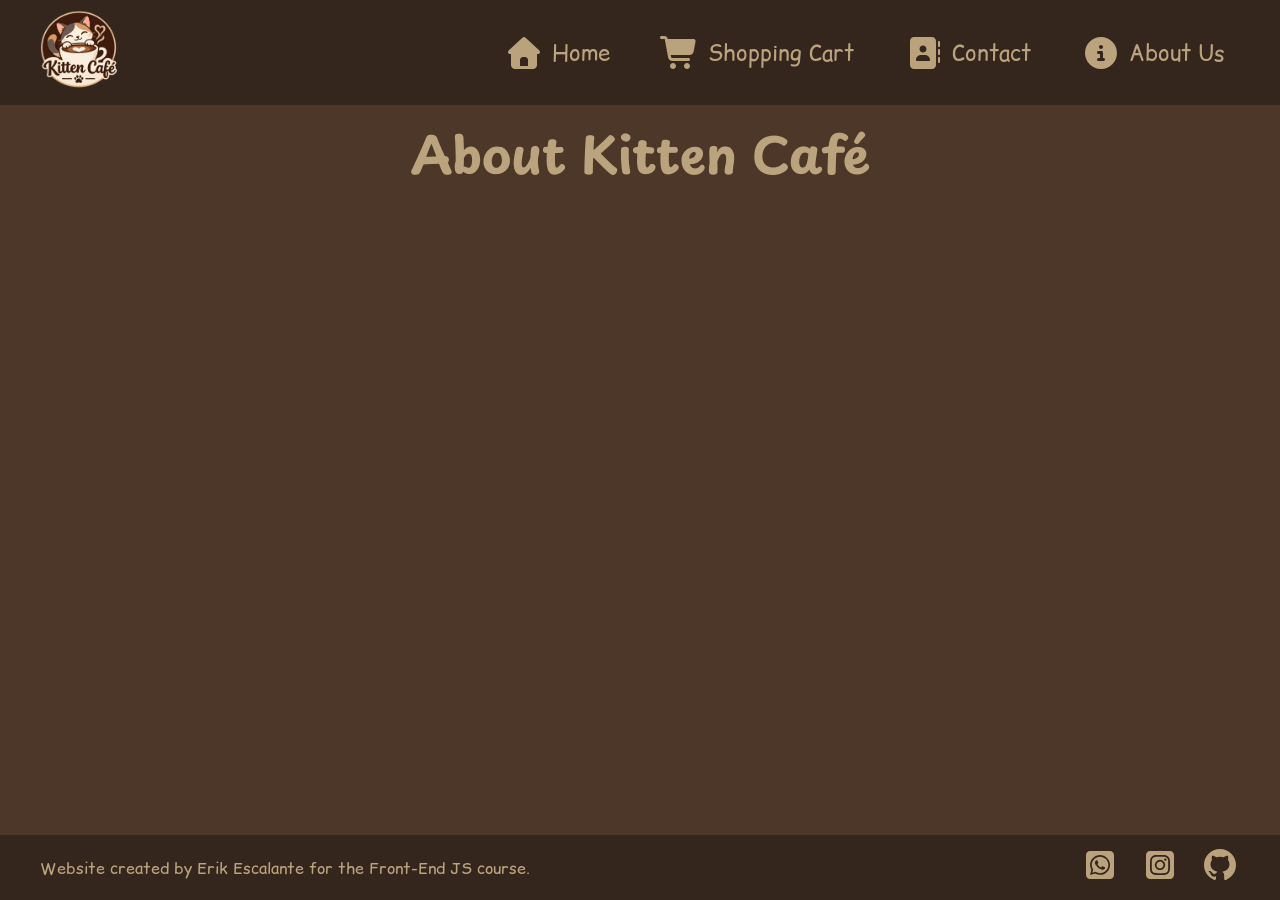
==== pages/about.html @ 2e3dcdbe "cambio en las tarjetas de productos" ====
<!DOCTYPE html>
    <html lang="en">
    <head>
        <meta charset="UTF-8">
        <meta name="viewport" content="width=device-width, initial-scale=1.0">

        <link rel="preconnect" href="https://fonts.googleapis.com">
        <link rel="preconnect" href="https://fonts.gstatic.com" crossorigin>
        <link href="https://fonts.googleapis.com/css2?family=Playpen+Sans:wght@100..800&display=swap" rel="stylesheet">
        <link href="https://fonts.googleapis.com/css2?family=Comic+Relief:wght@400;700&display=swap" rel="stylesheet">
        <link rel="icon" type="image/png" href="../img/kitten-cafe-tab.png">

        <link rel="stylesheet" href="../css/styles.css">
        <title>Kitten Café - About Us</title>
    </head>
    <body>
        <header>
            <div class="div-logo">
                <a href="../index.html">
                    <img class="logo" src="../img/kitten-cafe-logo.png" alt="Logo Kitten Café">
                </a>
            </div>
            <nav class="header-nav">
                <ul class="header-list">
                    <li>
                        <a href="../index.html">
                            <img class="nav-img" src="../img/home.svg" alt="home page link">
                            Home
                        </a>
                    </li>
                    <li>
                        <a href="./shopping-cart.html">
                            <img class="nav-img" src="../img/cart-shopping.svg" alt="shopping cart page link">
                            Shopping Cart
                        </a>
                    </li>
                    <li>
                        <a href="./contact.html">
                            <img class="nav-img" src="../img/contact.svg" alt="contact page link">
                            Contact
                        </a>
                    </li>
                    <li>
                        <a href="./about.html">
                            <img class="nav-img" src="../img/about.svg" alt="about page link">
                            About Us
                        </a>
                    </li>
                </ul>
            </nav>
        </header>
        <main>
            <h1>About Kitten Café</h1>
        </main>
        <footer>
            <p class="paragraph">Website created by Erik Escalante for the Front-End JS course.</p>
            <ul class="footer-list">
                <li>
                    <a href="https://wa.me/qr/GWYOV75KR3HXA1" target="_blank">
                        <img class="footer-icon" src="../img/whatsapp.svg" alt="whatsapp account">
                    </a>
                </li>
                <li>
                    <a href="https://www.instagram.com/_erikescalante" target="_blank">
                        <img class="footer-icon" src="../img/instagram.svg" alt="instagram account">
                    </a>
                </li>
                <li>
                    <a href="https://github.com/erikescalante" target="_blank">
                        <img class="footer-icon" src="../img/github.svg" alt="github account">
                    </a>
                </li>
            </ul>
        </footer>
    </body>
</html>
---- css/styles.css ----
/* -------------------------------------------------------------------------*/
/*                                  General                                 */
/* -------------------------------------------------------------------------*/

* {
    margin: 0;
    padding: 0;
    box-sizing: border-box;
}

::selection {
  background-color: #bba37e;
  color: #fff8f0;
}

html {
    font-size: 62.5%;
}

body {
    font-family: "Comic Relief" ,sans-serif;
    font-size: 1.6rem;
    background-color: #4d3728;
    color: #bba37e;

    display: flex;
    flex-direction: column;
    min-height: 100vh;
}

main {
    width: 90%;
    max-width: 200rem;
    margin: 0 auto;
    padding-bottom: 2rem;
    flex: 1;

    display: flex;
    flex-direction: column;
    align-items: center;
}

h1 {
    font-family: "Playpen Sans";
    font-size: 5rem;
    line-height: 1.15;
    margin: 2rem 0;
}

h2 {
    font-size: 3rem;
    line-height: 1.15;
    margin: 2rem 0;
    align-self: flex-start;
}

/* ----------------------------- HEADER Y FOOTER ---------------------------- */

header, footer {
    background: #34261c;
    color: inherit;
    width: 100%;
    padding: 1rem 4rem;
    height: auto;

    display: flex;
    justify-content: space-between;
    align-items: center ;
    flex-wrap: wrap;
}

footer {
    font-size: 1.6rem;
}

.logo {
    width: 8rem;
    height: 8rem;
}

.header-nav a {
    font-size: 2.2rem;
    text-decoration: none;
    color: inherit;

    display: inline-flex;
    align-items: center;
    gap: 0.8rem;
    
    padding: 0.6rem 1.5rem;
}

.nav-img, .footer-icon {
    width: 4rem;
    height: 4rem;
}

.header-list, .footer-list{
    list-style: none;
    display: flex;
    flex-wrap: wrap;
    gap: 2rem;
}

/* -------------------------------------------------------------------------*/
/*                                  HOME                                    */
/* -------------------------------------------------------------------------*/

.main-grid-index {
    width: 100%;
    max-width: 94rem;
    display: flex;
    flex-direction: column;
    align-items: center;
    gap: 1rem;
    text-align: center;
}

.products {
    width: 100%;
    display: flex;
    justify-content: center;
    gap: 2rem;
    flex-wrap: wrap;
}

.welcome, .contact{
    display: flex;
    flex-direction: column;
    width: 100%; 
    max-width: 94rem;
    text-align: center;
}

.main-paragraph {
    font-size: 2rem;
}

h2 {
    text-align: left;
}

/* -------------------------- TARJETAS DE PRODUCTOS ------------------------- */
.card {
    width: 30rem;
    background: #3b2a1e;
    border: 0px solid;
    border-radius: 1rem;
    overflow: hidden;

    display: flex;
    flex-direction: column;
    align-items: center;
    text-align: center;
    gap: 1rem;
    padding-bottom: 2rem;

    box-shadow: 0 2px 4px rgba(0, 0, 0, 0.1);
    transition: transform 0.3s ease, box-shadow 0.3s ease;
}

.card > img {
    width: 100%;
    height: 18rem;
    object-fit: cover;
}

.btn{
    border: none;
    padding: 0.6rem 1.6rem;
    background: #b48d49;
    border-radius: 0.6rem;
    color: #3b2a1e;

    font-size: 1.6rem;
    font-weight: bold;
    font-family: inherit;
    
    cursor: pointer;
    margin-top: auto;
}

.card:hover{
  transform: translateY(-5px);
  box-shadow: 0 8px 16px rgba(0, 0, 0, 0.2);
  border: 2px;
  border-color: #bba37e;
}

.card h3, .product-price{
    font-size: 2rem;
    font-weight: bold;
    margin: 0.5rem 0;
}

.product-price {
    margin-top: auto;
}

.btn:hover {
    transform: scale(1.05);
}

.btn:active {
  transform: scale(1);
    background-color: #fff8f0;
    color: #bba37e;
}

/* -------------------------------------------------------------------------- */
/*                                  CONTACTO                                  */
/* -------------------------------------------------------------------------- */

.contact-form {
    width: 100%;
    max-width: 60rem;
    background: #3b2a1e;
    border: 0px solid;
    border-radius: 1rem;

    font-size: 2rem;
    display: flex;
    flex-direction: column;
    justify-content: flex-start;
    align-items:stretch;
    gap: 2rem;
    padding: 2rem 3rem;
    margin: 3rem 0;

    box-shadow: 0 2px 4px rgba(0, 0, 0, 0.1);
}

.input.group {
    display: flex;
    flex-direction: column;
    gap: 0.8rem;
    margin-bottom: 2rem;
}

.input-group input,
.input-group textarea {
  min-width: 100%;
  max-width: 100%;
  padding: 1.2rem;
  font-size: 1.6rem;

  color: #2a1e35;
  background-color: #fff7fb;

  border: 2px solid #6e5a8e;
  border-radius: 0.8rem;

  outline: none;
}

.input-group textarea {
  min-height: 15rem;
  max-height: 25rem;
}

.contacto {
  width: 100%;
  display: flex;
  flex-direction: column;
  align-items: center;
}
/* -------------------------------------------------------------------------- */
/*                                   CARRITO                                  */
/* -------------------------------------------------------------------------- */



/* -------------------------------------------------------------------------- */
/*                                MEDIA QUERIES                               */
/* -------------------------------------------------------------------------- */

@media (min-width: 140rem) { 
        .main-grid-index, .welcome {
        max-width: 190rem; 
    }
}

@media (max-width: 90rem) {
    h2 {
        align-self: center;
    }
    .products, .welcome {
        max-width: 80rem; 
    }
}

@media (max-width: 650px) {
    .header-nav, .header-list {
        flex-direction: column;
        justify-content: center;
        margin: 0;
    }
}
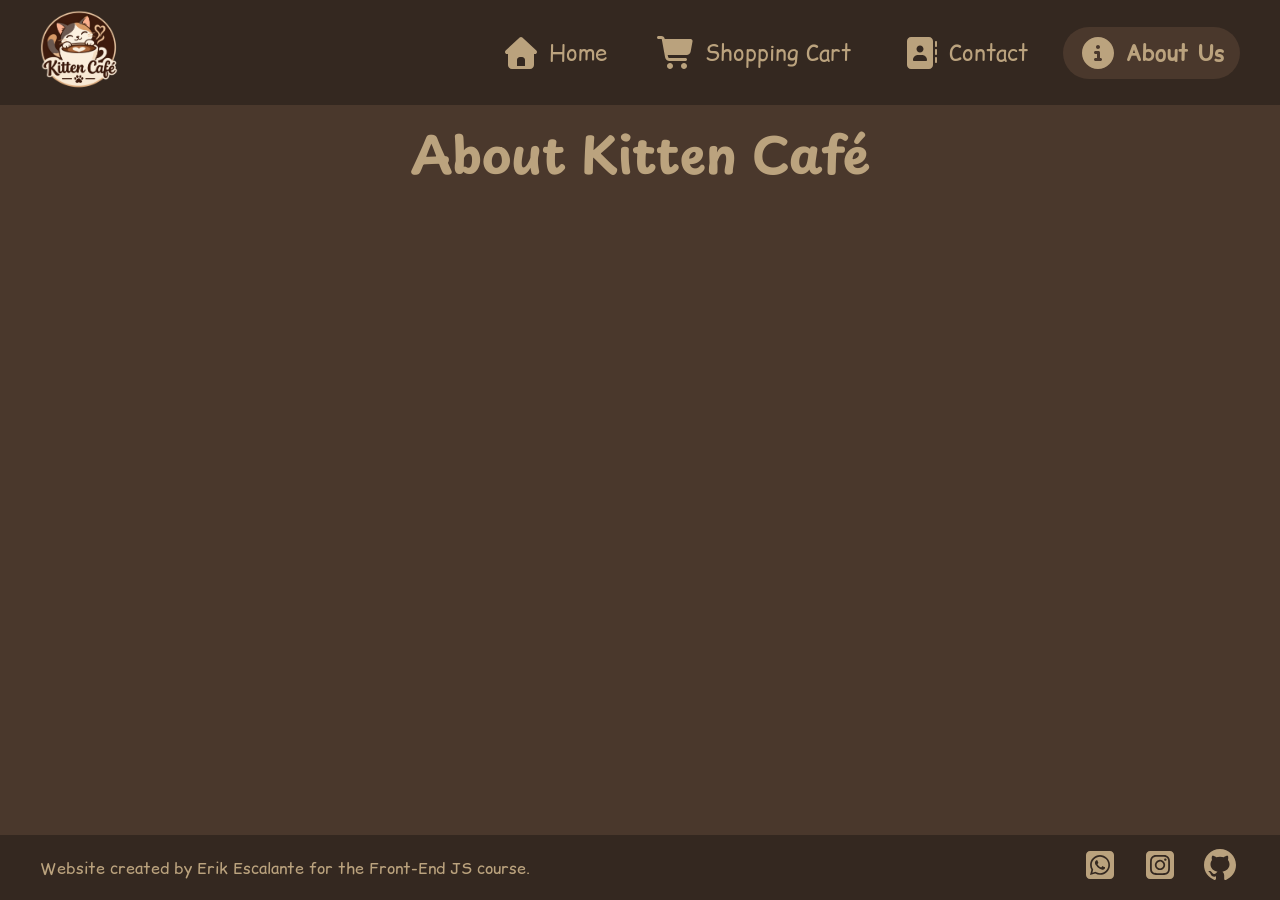
==== commit 787be277: "cambio de paleta" ====
--- a/pages/about.html
+++ b/pages/about.html
@@ -41,7 +41,7 @@
                         </a>
                     </li>
                     <li>
-                        <a href="./about.html">
+                        <a href="./about.html" class="active">
                             <img class="nav-img" src="../img/about.svg" alt="about page link">
                             About Us
                         </a>
--- a/css/styles.css
+++ b/css/styles.css
@@ -1,6 +1,32 @@
 /* -------------------------------------------------------------------------*/
 /*                                  General                                 */
 /* -------------------------------------------------------------------------*/
+
+/* ------------------------- DECLARACIÓN DE FUENTES ------------------------- */
+
+@font-face {
+    font-family: 'Playpen Sans';
+    src: url('../fonts/PlaypenSans-VariableFont_wght.ttf') format('truetype');
+    font-weight: 100 800;
+    font-style: normal;
+    font-display: swap;
+}
+
+@font-face {
+    font-family: 'Comic Relief';
+    src: url('../fonts/ComicRelief-Regular.ttf') format('truetype');
+    font-weight: 400;
+    font-style: normal;
+    font-display: swap;
+}
+
+@font-face {
+    font-family: 'Comic Relief';
+    src: url('../fonts/ComicRelief-Bold.ttf') format('truetype');
+    font-weight: 700;
+    font-style: normal;
+    font-display: swap;
+}
 
 * {
     margin: 0;
@@ -20,7 +46,7 @@
 body {
     font-family: "Comic Relief" ,sans-serif;
     font-size: 1.6rem;
-    background-color: #4d3728;
+    background-color: #4A382C;
     color: #bba37e;
 
     display: flex;
@@ -57,7 +83,7 @@
 /* ----------------------------- HEADER Y FOOTER ---------------------------- */
 
 header, footer {
-    background: #34261c;
+    background: #342820;
     color: inherit;
     width: 100%;
     padding: 1rem 4rem;
@@ -67,6 +93,7 @@
     justify-content: space-between;
     align-items: center ;
     flex-wrap: wrap;
+    
 }
 
 footer {
@@ -143,7 +170,7 @@
 /* -------------------------- TARJETAS DE PRODUCTOS ------------------------- */
 .card {
     width: 30rem;
-    background: #3b2a1e;
+    background: #342820;
     border: 0px solid;
     border-radius: 1rem;
     overflow: hidden;
@@ -170,7 +197,7 @@
     padding: 0.6rem 1.6rem;
     background: #b48d49;
     border-radius: 0.6rem;
-    color: #3b2a1e;
+    color: #342820;
 
     font-size: 1.6rem;
     font-weight: bold;
@@ -181,7 +208,7 @@
 }
 
 .card:hover{
-  transform: translateY(-5px);
+  transform: translateY(-7px);
   box-shadow: 0 8px 16px rgba(0, 0, 0, 0.2);
   border: 2px;
   border-color: #bba37e;
@@ -197,16 +224,30 @@
     margin-top: auto;
 }
 
-.btn:hover {
-    transform: scale(1.05);
-}
-
 .btn:active {
   transform: scale(1);
     background-color: #fff8f0;
     color: #bba37e;
 }
 
+.logo:hover,  
+.header-list li:hover, 
+.btn:hover { 
+    transform: scale(1.05); 
+    transition: 0.3s; 
+}
+
+.footer-icon:hover {
+    transform: scale(1.15); 
+    transition: 0.3s; 
+}
+
+.header-nav a.active {
+    background-color: #4A382C;
+    border-radius: 3rem;
+    font-weight: bold;
+}
+
 /* -------------------------------------------------------------------------- */
 /*                                  CONTACTO                                  */
 /* -------------------------------------------------------------------------- */
@@ -214,7 +255,7 @@
 .contact-form {
     width: 100%;
     max-width: 60rem;
-    background: #3b2a1e;
+    background: #342820;
     border: 0px solid;
     border-radius: 1rem;
 
@@ -230,7 +271,7 @@
     box-shadow: 0 2px 4px rgba(0, 0, 0, 0.1);
 }
 
-.input.group {
+.input-group {
     display: flex;
     flex-direction: column;
     gap: 0.8rem;
@@ -258,7 +299,7 @@
   max-height: 25rem;
 }
 
-.contacto {
+.contact {
   width: 100%;
   display: flex;
   flex-direction: column;
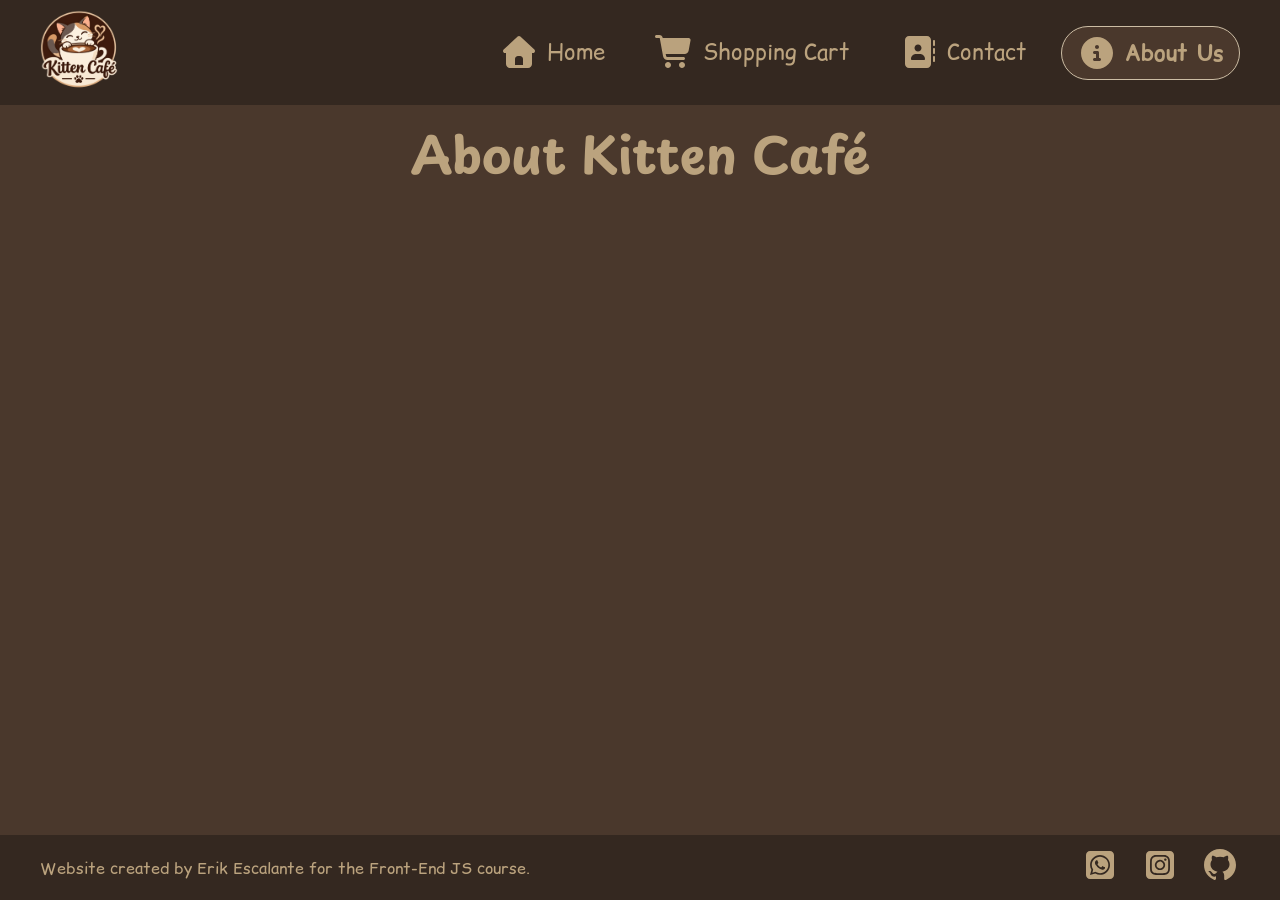
==== commit 6059c1fd: "Links del footer no direccionables" ====
--- a/pages/about.html
+++ b/pages/about.html
@@ -56,17 +56,17 @@
             <p class="paragraph">Website created by Erik Escalante for the Front-End JS course.</p>
             <ul class="footer-list">
                 <li>
-                    <a href="https://wa.me/qr/GWYOV75KR3HXA1" target="_blank">
+                    <a href="" target="_blank"> <!--https://wa.me/qr/GWYOV75KR3HXA1-->
                         <img class="footer-icon" src="../img/whatsapp.svg" alt="whatsapp account">
                     </a>
                 </li>
                 <li>
-                    <a href="https://www.instagram.com/_erikescalante" target="_blank">
+                    <a href="" target="_blank"> <!--https://www.instagram.com/_erikescalante-->
                         <img class="footer-icon" src="../img/instagram.svg" alt="instagram account">
                     </a>
                 </li>
                 <li>
-                    <a href="https://github.com/erikescalante" target="_blank">
+                    <a href="" target="_blank"> <!--https://github.com/erikescalante-->
                         <img class="footer-icon" src="../img/github.svg" alt="github account">
                     </a>
                 </li>
--- a/css/styles.css
+++ b/css/styles.css
@@ -216,18 +216,11 @@
 
 .card h3, .product-price{
     font-size: 2rem;
-    font-weight: bold;
     margin: 0.5rem 0;
 }
 
 .product-price {
     margin-top: auto;
-}
-
-.btn:active {
-  transform: scale(1);
-    background-color: #fff8f0;
-    color: #bba37e;
 }
 
 .logo:hover,  
@@ -237,6 +230,13 @@
     transition: 0.3s; 
 }
 
+.btn:active {
+    transform: scale(1);
+    background-color: #fff8f0;
+    color: #bba37e;
+    transition: none;  /*Cambio de color del botón sin transición (me gusta más así, je)*/
+}
+
 .footer-icon:hover {
     transform: scale(1.15); 
     transition: 0.3s; 
@@ -245,7 +245,39 @@
 .header-nav a.active {
     background-color: #4A382C;
     border-radius: 3rem;
+    border: 0.1px solid #ccbda4;
     font-weight: bold;
+}
+
+/* ------------------------------- PROMOCIONES ------------------------------ */
+
+.combo-card {
+    position: relative;
+}
+
+/* Etiqueta flotante de descuento */
+.badge {
+    position: absolute;
+    top: 1rem;
+    right: 1rem;
+    background-color: #e63946;
+    color: #ffffff;
+    font-size: 1.4rem;
+    font-weight: bold;
+    padding: 0.4rem 1rem;
+    border-radius: 2rem;
+}
+
+.price-container {
+    display: flex;
+    align-items: center;
+    gap: 1rem;
+    margin-top: auto;
+}
+
+.old-price {
+    font-size: 1.6rem;
+    text-decoration: line-through;
 }
 
 /* -------------------------------------------------------------------------- */
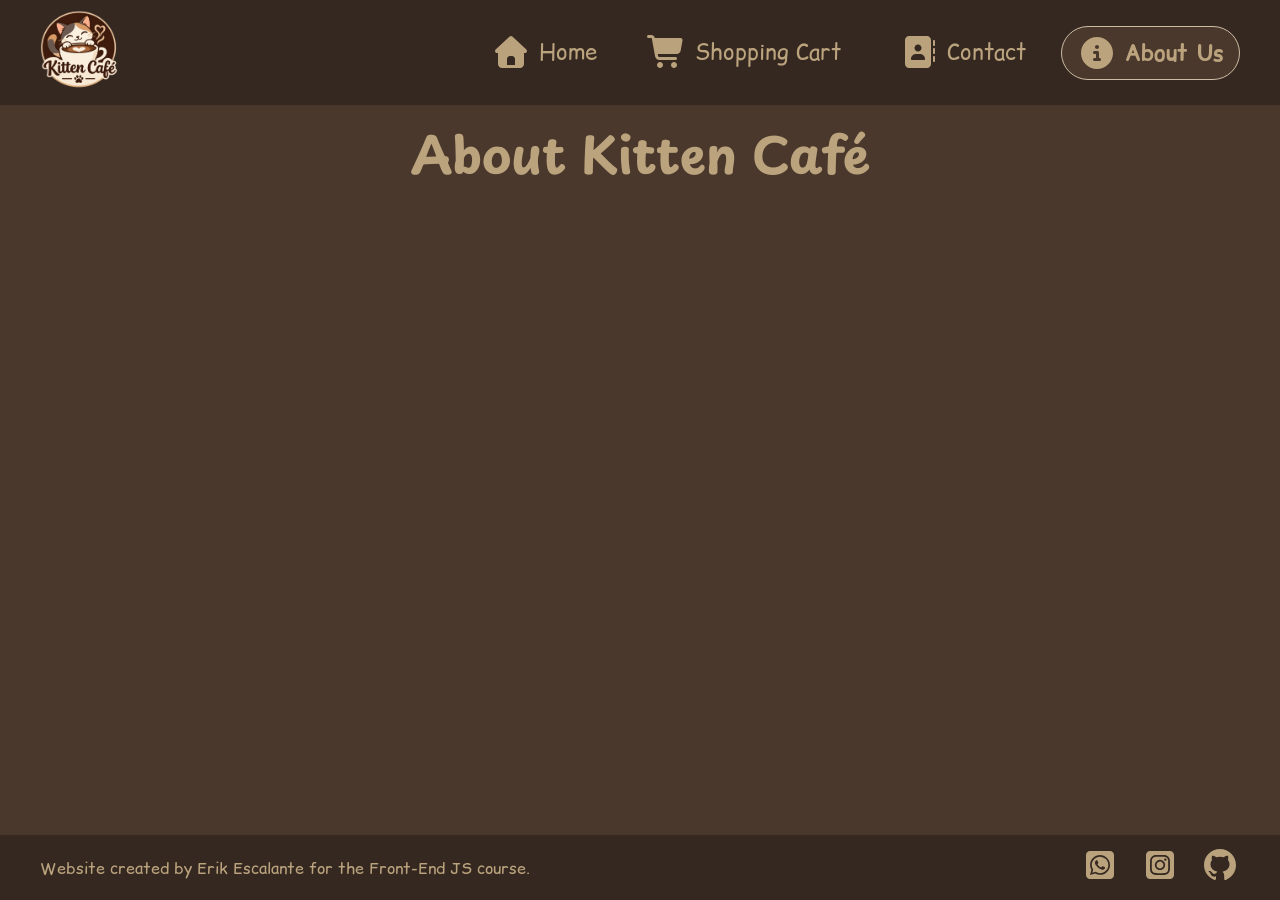
==== commit 3d059440: "contador de productos en el carrito" ====
--- a/pages/about.html
+++ b/pages/about.html
@@ -11,7 +11,7 @@
         <link rel="icon" type="image/png" href="../img/kitten-cafe-tab.png">
 
         <link rel="stylesheet" href="../css/styles.css">
-        <title>Kitten Café - About Us</title>
+        <title>Kitten Café • About Us</title>
     </head>
     <body>
         <header>
@@ -32,6 +32,7 @@
                         <a href="./shopping-cart.html">
                             <img class="nav-img" src="../img/cart-shopping.svg" alt="shopping cart page link">
                             Shopping Cart
+                            <span id="cart-counter"></span>
                         </a>
                     </li>
                     <li>
@@ -56,17 +57,17 @@
             <p class="paragraph">Website created by Erik Escalante for the Front-End JS course.</p>
             <ul class="footer-list">
                 <li>
-                    <a href="" target="_blank"> <!--https://wa.me/qr/GWYOV75KR3HXA1-->
+                    <a> <!--https://wa.me/qr/GWYOV75KR3HXA1-->
                         <img class="footer-icon" src="../img/whatsapp.svg" alt="whatsapp account">
                     </a>
                 </li>
                 <li>
-                    <a href="" target="_blank"> <!--https://www.instagram.com/_erikescalante-->
+                    <a> <!--https://www.instagram.com/_erikescalante-->
                         <img class="footer-icon" src="../img/instagram.svg" alt="instagram account">
                     </a>
                 </li>
                 <li>
-                    <a href="" target="_blank"> <!--https://github.com/erikescalante-->
+                    <a> <!--https://github.com/erikescalante-->
                         <img class="footer-icon" src="../img/github.svg" alt="github account">
                     </a>
                 </li>
--- a/css/styles.css
+++ b/css/styles.css
@@ -133,7 +133,7 @@
 /*                                  HOME                                    */
 /* -------------------------------------------------------------------------*/
 
-.main-grid-index {
+#main-grid-index {
     width: 100%;
     max-width: 94rem;
     display: flex;
@@ -348,7 +348,7 @@
 /* -------------------------------------------------------------------------- */
 
 @media (min-width: 140rem) { 
-        .main-grid-index, .welcome {
+        #main-grid-index, .welcome {
         max-width: 190rem; 
     }
 }
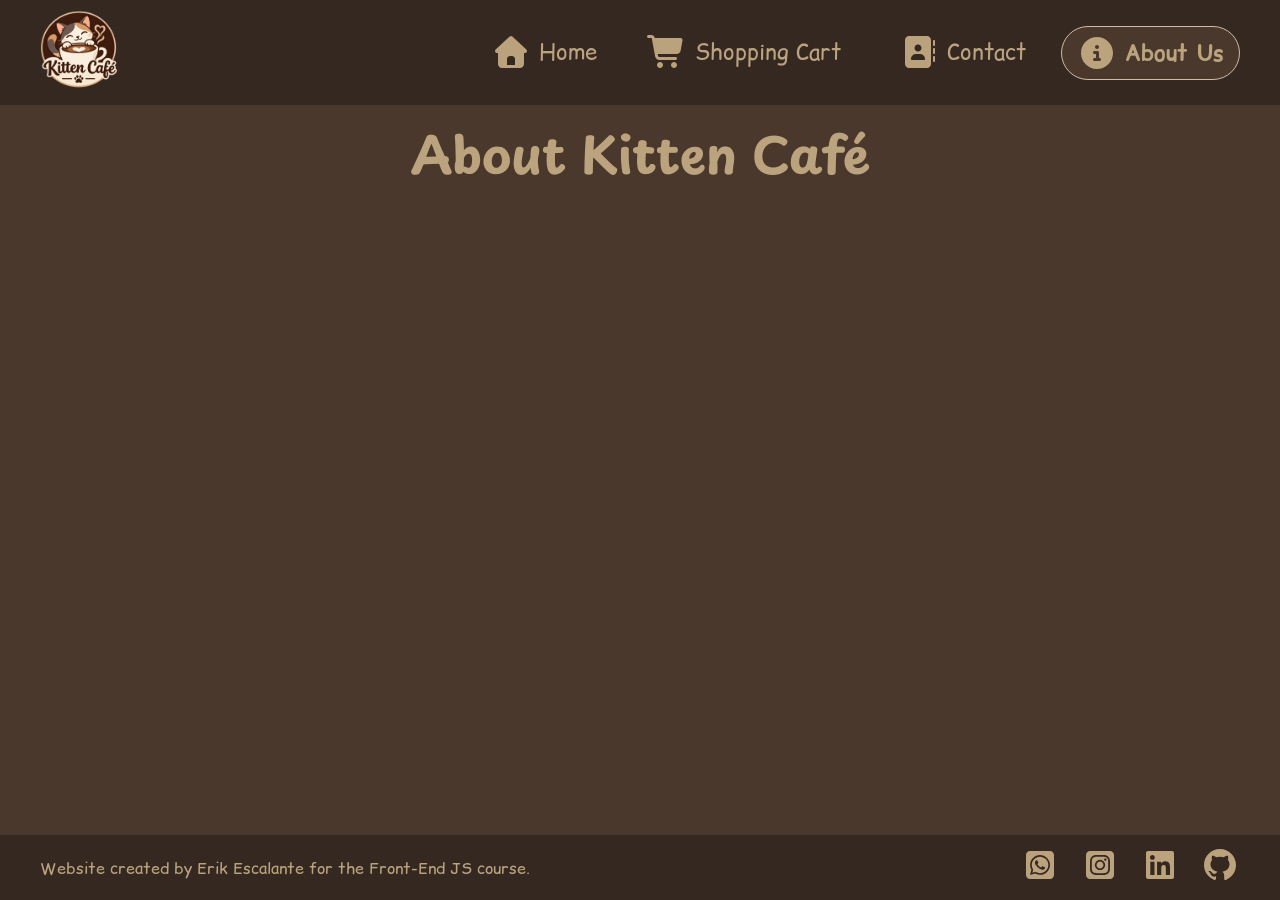
==== commit 3f36a6b1: "links del footer renderizados desde json" ====
--- a/pages/about.html
+++ b/pages/about.html
@@ -54,24 +54,7 @@
             <h1>About Kitten Café</h1>
         </main>
         <footer>
-            <p class="paragraph">Website created by Erik Escalante for the Front-End JS course.</p>
-            <ul class="footer-list">
-                <li>
-                    <a> <!--https://wa.me/qr/GWYOV75KR3HXA1-->
-                        <img class="footer-icon" src="../img/whatsapp.svg" alt="whatsapp account">
-                    </a>
-                </li>
-                <li>
-                    <a> <!--https://www.instagram.com/_erikescalante-->
-                        <img class="footer-icon" src="../img/instagram.svg" alt="instagram account">
-                    </a>
-                </li>
-                <li>
-                    <a> <!--https://github.com/erikescalante-->
-                        <img class="footer-icon" src="../img/github.svg" alt="github account">
-                    </a>
-                </li>
-            </ul>
         </footer>
+        <script src="../js/about.js" type="module"></script>
     </body>
 </html>
